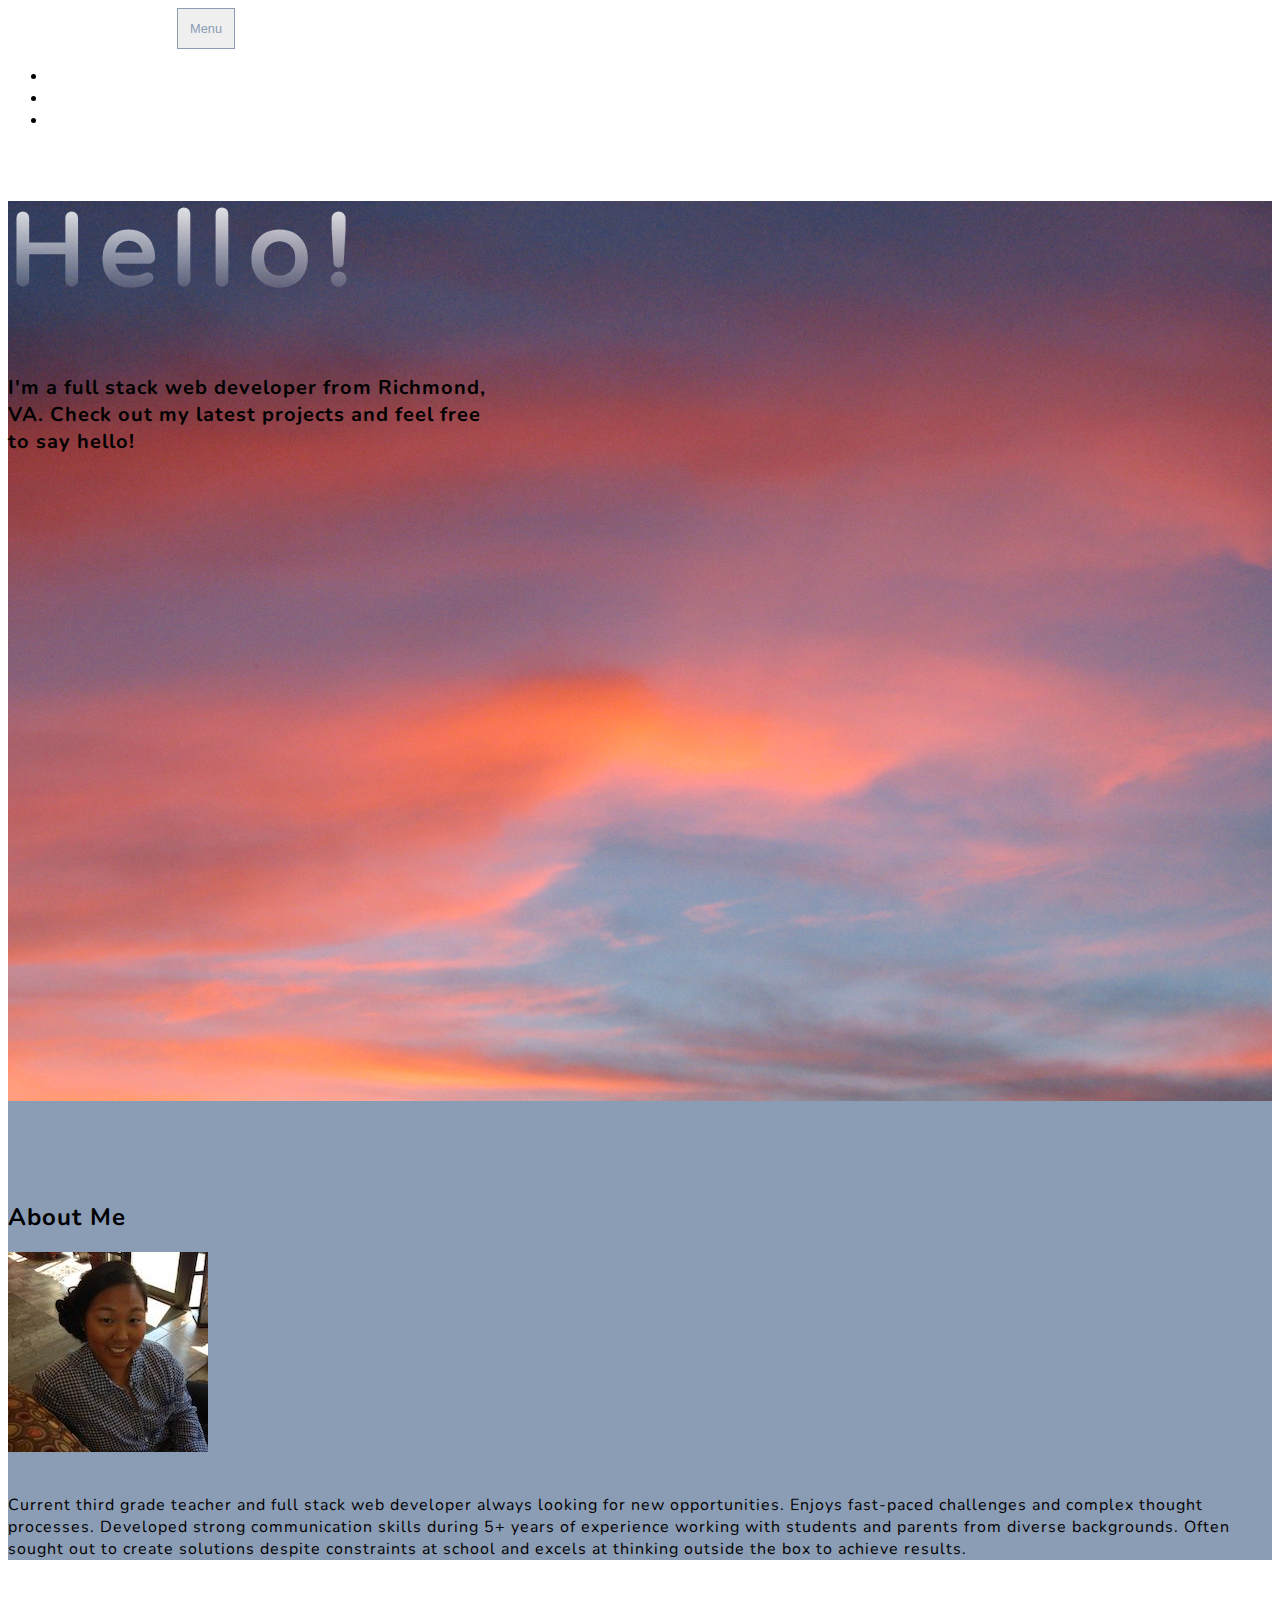
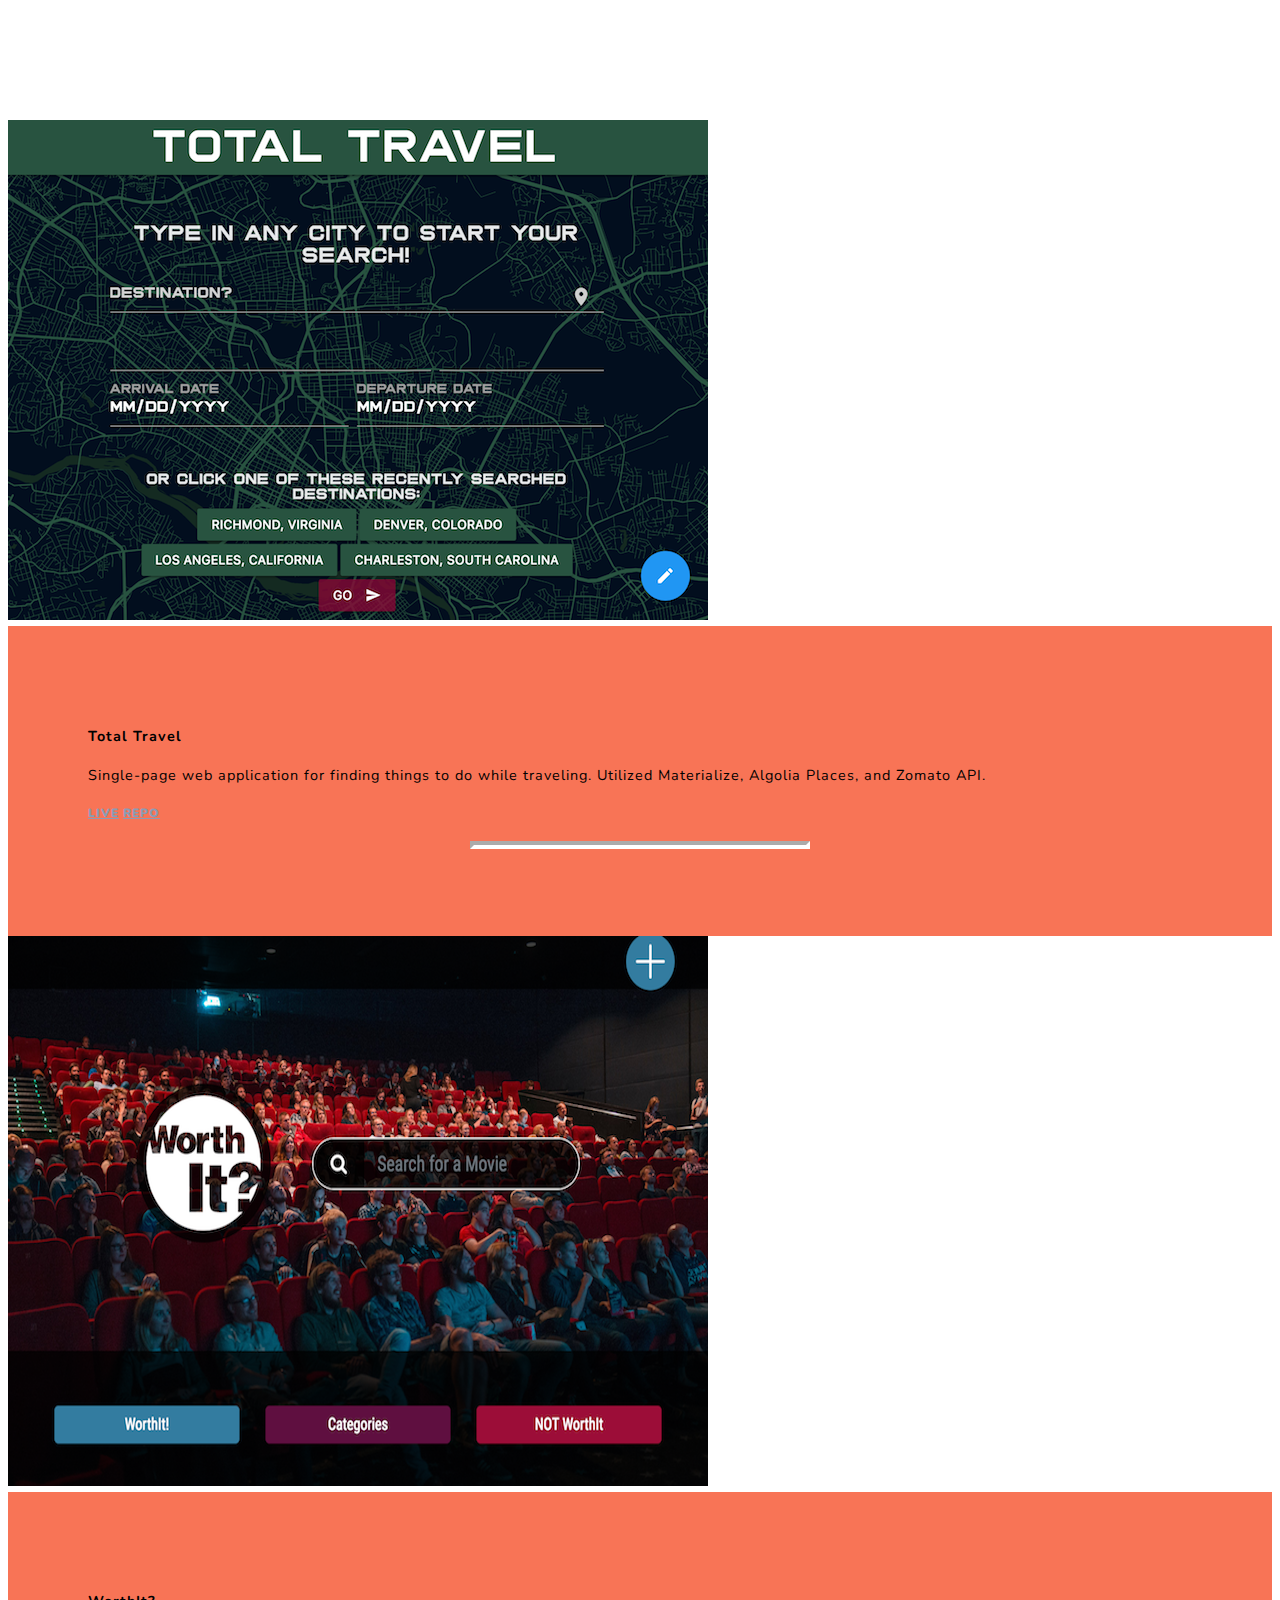
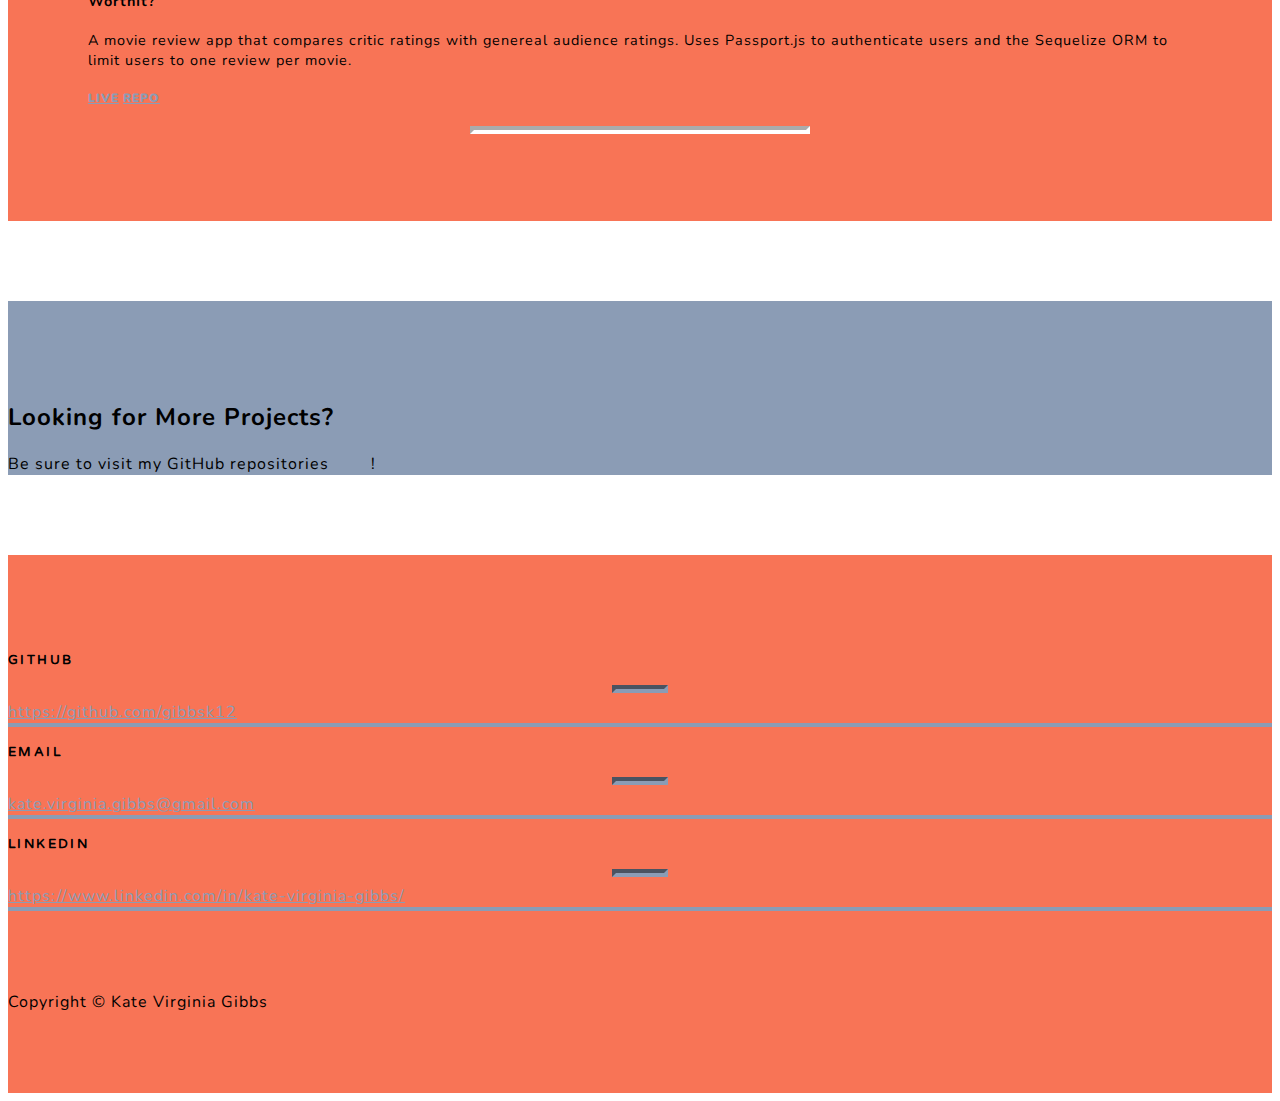
==== index.html @ 797fcebb "finalized version" ====
<!DOCTYPE html>
<html lang="en">

<head>

  <meta charset="utf-8">
  <meta name="viewport" content="width=device-width, initial-scale=1, shrink-to-fit=no">
  <meta name="description" content="">
  <meta name="author" content="">

  <title>Kate Virginia Gibbs</title>
  <link rel="stylesheet" href="https://stackpath.bootstrapcdn.com/bootstrap/4.1.3/css/bootstrap.min.css" integrity="sha384-MCw98/SFnGE8fJT3GXwEOngsV7Zt27NXFoaoApmYm81iuXoPkFOJwJ8ERdknLPMO"
    crossorigin="anonymous">
  <link rel="stylesheet" href="https://use.fontawesome.com/releases/v5.4.1/css/all.css" integrity="sha384-5sAR7xN1Nv6T6+dT2mhtzEpVJvfS3NScPQTrOxhwjIuvcA67KV2R5Jz6kr4abQsz"
    crossorigin="anonymous">
  <link href="https://fonts.googleapis.com/css?family=Varela+Round" rel="stylesheet">
  <link href="https://fonts.googleapis.com/css?family=Nunito:200,200i,300,300i,400,400i,600,600i,700,700i,800,800i,900,900i"
    rel="stylesheet">
  <link href="css/grayscale.css" rel="stylesheet">

</head>

<body id="page-top">

  <!-- Navigation -->
  <nav class="navbar navbar-expand-lg navbar-light fixed-top" id="mainNav">
    <div class="container">
      <a class="navbar-brand js-scroll-trigger" href="#page-top">Kate Virginia Gibbs</a>
      <button class="navbar-toggler navbar-toggler-right" type="button" data-toggle="collapse" data-target="#navbarResponsive"
        aria-controls="navbarResponsive" aria-expanded="false" aria-label="Toggle navigation">
        Menu
        <i class="fas fa-bars"></i>
      </button>
      <div class="collapse navbar-collapse" id="navbarResponsive">
        <ul class="navbar-nav ml-auto">
          <li class="nav-item">
            <a class="nav-link js-scroll-trigger" href="#about">About</a>
          </li>
          <li class="nav-item">
            <a class="nav-link js-scroll-trigger" href="#projects">Projects</a>
          </li>
          <li class="nav-item">
            <a class="nav-link js-scroll-trigger" href="#contact">Contact</a>
          </li>
        </ul>
      </div>
    </div>
  </nav>

  <!-- Header -->
  <header class="masthead">
    <div class="container d-flex h-100 align-items-center">
      <div class="mx-auto text-center">
        <h1 class="mx-auto my-0 text-uppercase">Hello!</h1>
        <h2 class="text-white-50 mx-auto mt-2 mb-5">I'm a full stack web developer from Richmond, VA. Check out my
          latest projects and feel free to say hello!</h2>
      </div>
    </div>
  </header>

  <!-- About Section -->
  <section id="about" class="about-section text-center">
    <div class="container">
      <div class="row">
        <div class="col-lg-8 mx-auto">
          <h2 class="text-white mb-4">About Me</h2>
          <img src="./img/headshot.jpg" class="rounded-circle">
          <p class="text-white-50">Current third grade teacher and full stack web developer always looking for new
            opportunities. Enjoys fast-paced challenges and complex thought processes. Developed strong communication
            skills during 5+ years of experience working with students and parents from diverse backgrounds. Often
            sought out to create solutions despite constraints at school and excels at thinking outside the box to
            achieve results.</p>
        </div>
      </div>
    </div>
  </section>

  <!-- Projects Section -->
  <section id="projects" class="projects-section bg-light">
    <div class="container">

      <!-- Project One Row -->
      <div class="row justify-content-center no-gutters mb-5 mb-lg-0">
        <div class="col-lg-6">
          <img class="img-fluid mb-3 mb-lg-0" src="./img/projects/totalTravelShot.png" alt="Total Travel Screenshot">
        </div>
        <div class="col-lg-6">
          <div class="bg-black text-center h-100 project">
            <div class="d-flex h-100">
              <div class="project-text w-100 my-auto text-center text-lg-left">
                <h4 class="text-white">Total Travel</h4>
                <p class="mb-0 text-white-50">Single-page web application for finding things to do while traveling.
                  Utilized Materialize, Algolia Places, and Zomato API.</p>
                <h5><strong> <a href="https://lcondon.github.io/project1/">LIVE</a>
                    <a href="https://github.com/lcondon/project1">REPO</a></strong></h5>
                <hr class="d-none d-lg-block mb-0 ml-0">
              </div>
            </div>
          </div>
        </div>
      </div>

      <!-- Project Two Row -->
      <div class="row justify-content-center no-gutters">
        <div class="col-lg-6">
          <img class="img-fluid mb-3 mb-lg-0" src="./img/projects/worthitshot.png" alt="WorthIt Screenshot">
        </div>
        <div class="col-lg-6 order-lg-first">
          <div class="bg-black text-center h-100 project">
            <div class="d-flex h-100">
              <div class="project-text w-100 my-auto text-center text-lg-right">
                <h4 class="text-white">WorthIt?</h4>
                <p class="mb-0 text-white-50">A movie review app that compares critic ratings with genereal audience
                  ratings. Uses Passport.js to authenticate users and the Sequelize ORM to limit users to one review
                  per movie. </p>
                <h5><strong> <a href="https://radiant-anchorage-14785.herokuapp.com/">LIVE</a>
                    <a href="https://github.com/lcondon/worthit">REPO</a></strong></h5>
                <hr class="d-none d-lg-block mb-0 mr-0">
              </div>
            </div>
          </div>
        </div>
      </div>
    </div>
  </section>

  <section class="about-section text-center">
    <div class="container">
      <div class="row">
        <div class="col-lg-8 mx-auto">
          <h2 class="text-white mb-4">Looking for More Projects?</h2>
          <p class="text-white-50">Be sure to visit my GitHub repositories <a href= "https://github.com/gibbsk12">here</a>!</p>
        </div>
      </div>
    </div>
  </section>

  <!-- Contact Section -->
  <section id="contact" class="contact-section bg-black">
    <div class="container">

      <div class="row">

        <div class="col-md-4 mb-3 mb-md-0">
          <div class="card py-4 h-100">
            <div class="card-body text-center">
              <i class="fab fa-github text-primary mb-2"></i>
              <h4 class="text-uppercase m-0">Github</h4>
              <hr class="my-4">
              <div class="small text-black-50">
                <a href="https://github.com/gibbsk12">
                  https://github.com/gibbsk12
                </a>
              </div>
            </div>
          </div>
        </div>

        <div class="col-md-4 mb-3 mb-md-0">
          <div class="card py-4 h-100">
            <div class="card-body text-center">
              <i class="fas fa-envelope text-primary mb-2"></i>
              <h4 class="text-uppercase m-0">Email</h4>
              <hr class="my-4">
              <div class="small text-black-50">
                <a href="mailto:kate.virginia.gibbs@gmail.com">
                  kate.virginia.gibbs@gmail.com
                </a>
              </div>
            </div>
          </div>
        </div>

        <div class="col-md-4 mb-3 mb-md-0">
          <div class="card py-4 h-100">
            <div class="card-body text-center">
              <i class="fab fa-linkedin text-primary mb-2"></i>
              <h4 class="text-uppercase m-0">LinkedIn</h4>
              <hr class="my-4">
              <div class="small text-black-50">
                <a href="https://www.linkedin.com/in/kate-virginia-gibbs/">
                  https://www.linkedin.com/in/kate-virginia-gibbs/
                </a>
              </div>
            </div>
          </div>
        </div>
      </div>
    </div>
  </section>

  <!-- Footer -->
  <footer class="bg-black small text-center text-white-50">
    <div class="container">
      Copyright &copy; Kate Virginia Gibbs
    </div>
  </footer>

  <!-- Bootstrap core JavaScript -->
  <script src="vendor/jquery/jquery.min.js"></script>
  <script src="vendor/bootstrap/js/bootstrap.bundle.min.js"></script>

  <!-- Plugin JavaScript -->
  <script src="vendor/jquery-easing/jquery.easing.min.js"></script>

  <!-- Custom scripts for this template -->
  <script src="js/grayscale.min.js"></script>

</body>

</html>
---- css/grayscale.css ----
/*!
 * Start Bootstrap - Grayscale v5.0.2 (https://startbootstrap.com/template-overviews/grayscale)
 * Copyright 2013-2018 Start Bootstrap
 * Licensed under MIT (https://github.com/BlackrockDigital/startbootstrap-grayscale/blob/master/LICENSE)
 */

#mainNav {
  min-height: 56px;
  background-color: #fff;
}

#mainNav .navbar-toggler {
  font-size: 80%;
  padding: 0.75rem;
  color: #8b9cb5;
  border: 1px solid #8b9cb5;
}

#mainNav .navbar-toggler:focus {
  outline: none;
}

#mainNav .navbar-brand {
  color: #161616;
  font-weight: 700;
  padding: .9rem 0;
}

#mainNav .navbar-nav .nav-item:hover {
  color: fade(white, 80%);
  outline: none;
  background-color: transparent;
}

#mainNav .navbar-nav .nav-item:active, #mainNav .navbar-nav .nav-item:focus {
  outline: none;
  background-color: transparent;
}

@media (min-width: 992px) {
  #mainNav {
    padding-top: 0;
    padding-bottom: 0;
    border-bottom: none;
    background-color: transparent;
    -webkit-transition: background-color 0.3s ease-in-out;
    transition: background-color 0.3s ease-in-out;
  }
  #mainNav .navbar-brand {
    padding: .5rem 0;
    color: rgba(255, 255, 255, 0.5);
  }
  #mainNav .nav-link {
    -webkit-transition: none;
    transition: none;
    padding: 2rem 1.5rem;
    color: rgba(255, 255, 255, 0.5);
  }
  #mainNav .nav-link:hover {
    color: rgba(255, 255, 255, 0.75);
  }
  #mainNav .nav-link:active {
    color: white;
  }
  #mainNav.navbar-shrink {
    background-color: #fff;
  }
  #mainNav.navbar-shrink .navbar-brand {
    color: #161616;
  }
  #mainNav.navbar-shrink .nav-link {
    color: #161616;
    padding: 1.5rem 1.5rem 1.25rem;
    border-bottom: 0.25rem solid transparent;
  }
  #mainNav.navbar-shrink .nav-link:hover {
    color: #8b9cb5;
  }
  #mainNav.navbar-shrink .nav-link:active {
    color: #8b9cb5;
  }
  #mainNav.navbar-shrink .nav-link.active {
    color: #8b9cb5;
    outline: none;
    border-bottom: 0.25rem solid #8b9cb5;
  }
}

.masthead {
  position: relative;
  width: 100%;
  height: auto;
  min-height: 35rem;
  padding: 15rem 0;
  background: url("../img/sunset_background.JPG");
  background-position: center;
  background-repeat: no-repeat;
  background-attachment: scroll;
  background-size: cover;
}

.masthead h1 {
  font-family: 'Varela Round';
  font-size: 2.5rem;
  line-height: 2.5rem;
  letter-spacing: 0.8rem;
  background: -webkit-linear-gradient(rgba(255, 255, 255, 0.9), rgba(255, 255, 255, 0));
  -webkit-text-fill-color: transparent;
  -webkit-background-clip: text;
}

.masthead h2 {
  max-width: 20rem;
  font-size: 1rem;
}

@media (min-width: 768px) {
  .masthead h1 {
    font-size: 4rem;
    line-height: 4rem;
  }
}

@media (min-width: 992px) {
  .masthead {
    height: 100vh;
    padding: 0;
  }
  .masthead h1 {
    font-size: 6.5rem;
    line-height: 6.5rem;
    letter-spacing: 0.8rem;
  }
  .masthead h2 {
    max-width: 30rem;
    font-size: 1.25rem;
  }
}

.btn {
  -webkit-box-shadow: 0 0.1875rem 0.1875rem 0 rgba(0, 0, 0, 0.1) !important;
  box-shadow: 0 0.1875rem 0.1875rem 0 rgba(0, 0, 0, 0.1) !important;
  padding: 1.25rem 2rem;
  font-family: 'Varela Round';
  font-size: 80%;
  text-transform: uppercase;
  letter-spacing: .15rem;
  border: 0;
}

.btn-primary {
  background-color: #64a19d;
}

.btn-primary:hover {
  background-color: #8b9cb5;
}

.btn-primary:focus {
  background-color: #4f837f;
  color: white;
}

.rounded-circle {
  margin-bottom: 20px;
}

.btn-primary:active {
  background-color: #467370 !important;
}

.about-section {
  padding-top: 5rem;
  background: #8b9cb5;
}

.about-section p {
  margin-bottom: 5rem;
}

.projects-section {
  padding: 5rem 0;
}

.projects-section .featured-text {
  padding: 2rem;
}

@media (min-width: 992px) {
  .projects-section .featured-text {
    padding: 0 0 0 2rem;
    border-left: 0.5rem solid #64a19d;
  }
}

.projects-section .project-text {
  padding: 3rem;
  font-size: 90%;
}

@media (min-width: 992px) {
  .projects-section .project-text {
    padding: 5rem;
  }
  .projects-section .project-text hr {
    border-color: white;
    border-width: .25rem;
    width: 30%;
  }
}

.contact-section {
  padding: 5rem 0 0;
}

.contact-section .card {
  border: 0;
  border-bottom: 0.25rem solid #8b9cb5;
}

.contact-section .card h4 {
  font-size: 0.8rem;
  font-family: 'Varela Round';
  text-transform: uppercase;
  letter-spacing: 0.15rem;
}

.contact-section .card hr {
  border-color: #8b9cb5;
  border-width: 0.25rem;
  width: 3rem;
}

.contact-section .social {
  margin-top: 5rem;
}

.contact-section .social a {
  text-align: center;
  height: 3rem;
  width: 3rem;
  background: rgba(255, 255, 255, 0.1);
  border-radius: 100%;
  line-height: 3rem;
  color: rgba(255, 255, 255, 0.3);
}

.contact-section .social a:hover {
  color: rgba(255, 255, 255, 0.5);
}

.contact-section .social a:active {
  color: #fff;
}

body {
  font-family: 'Nunito';
  letter-spacing: 0.0625em;
}

a {
  color: #8b9cb5;
}

a:focus, a:hover {
  text-decoration: none;
  color: #8b9cb5;
}

.bg-black {
  background-color: #f87456 !important;
}

.bg-primary {
  background-color: #8b9cb5 !important;
}

.text-primary {
  color: #8b9cb5!important;
}

footer {
  padding: 5rem 0;
}
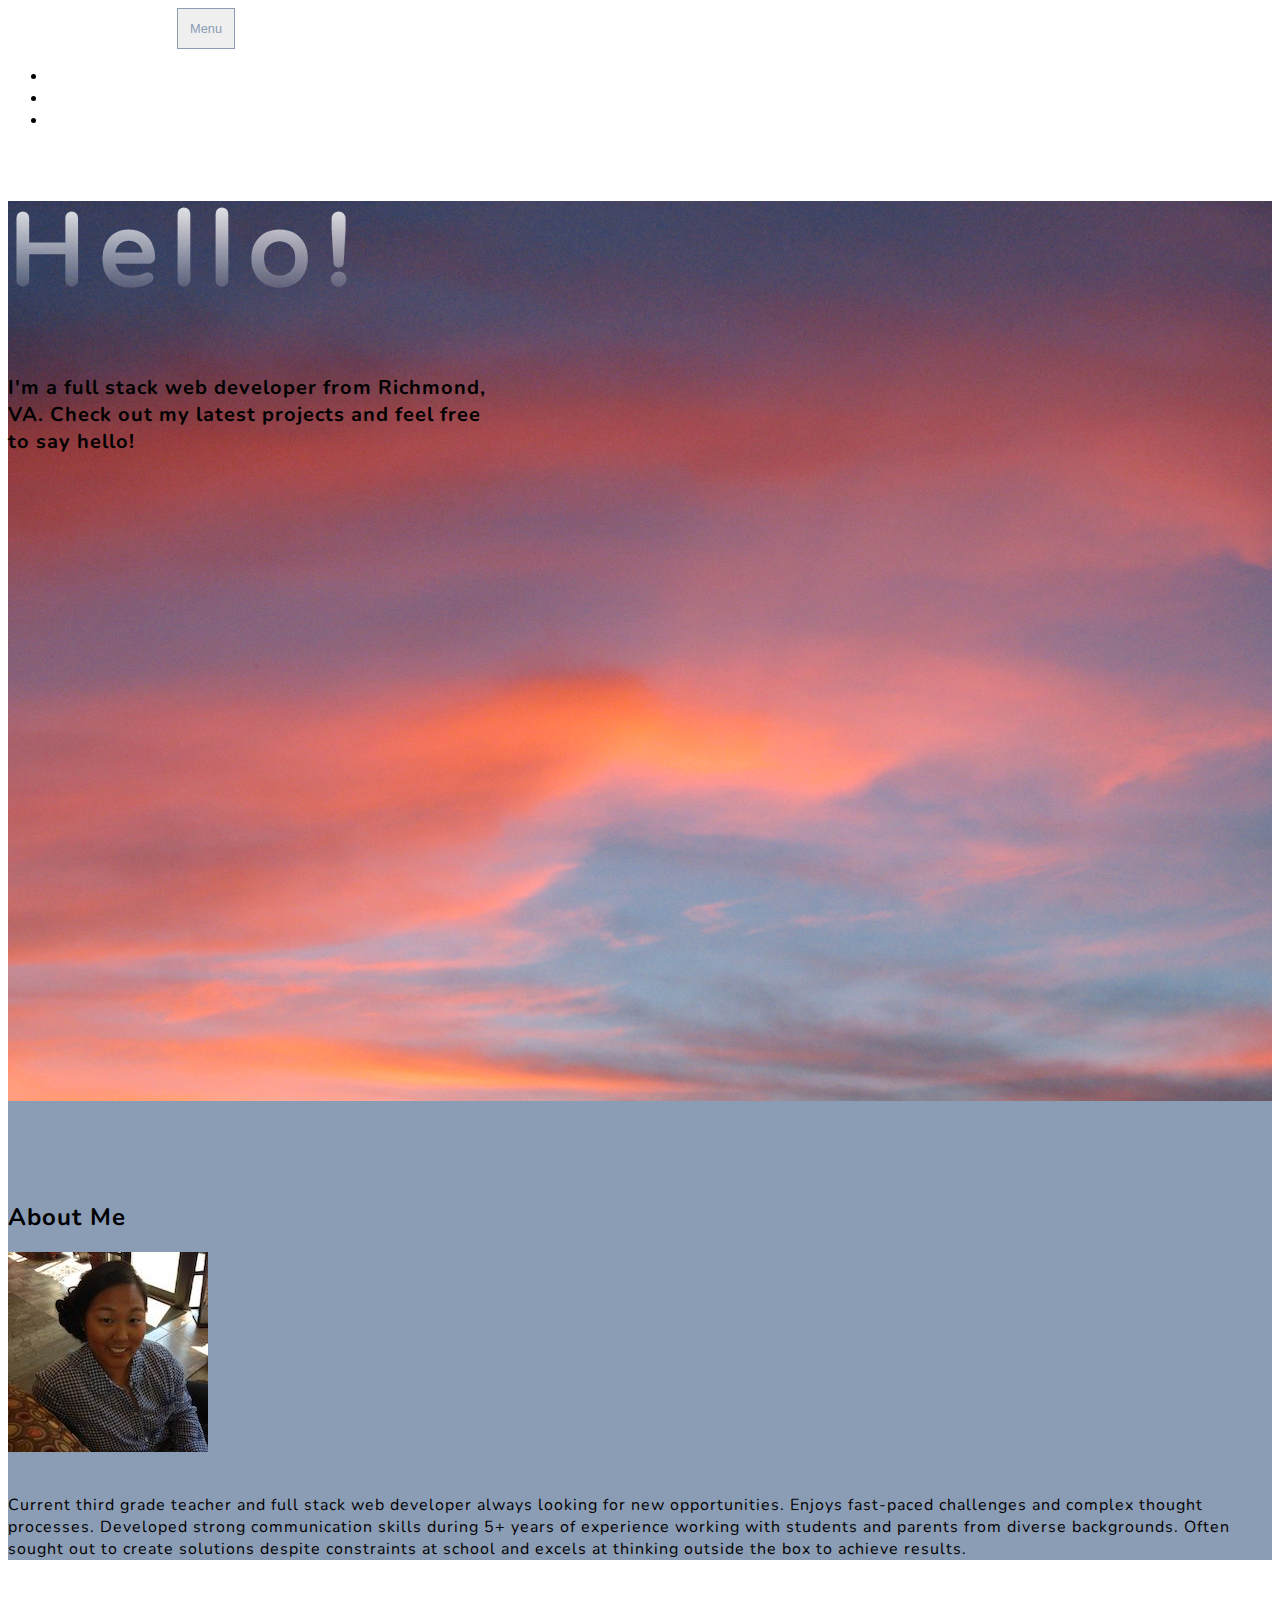
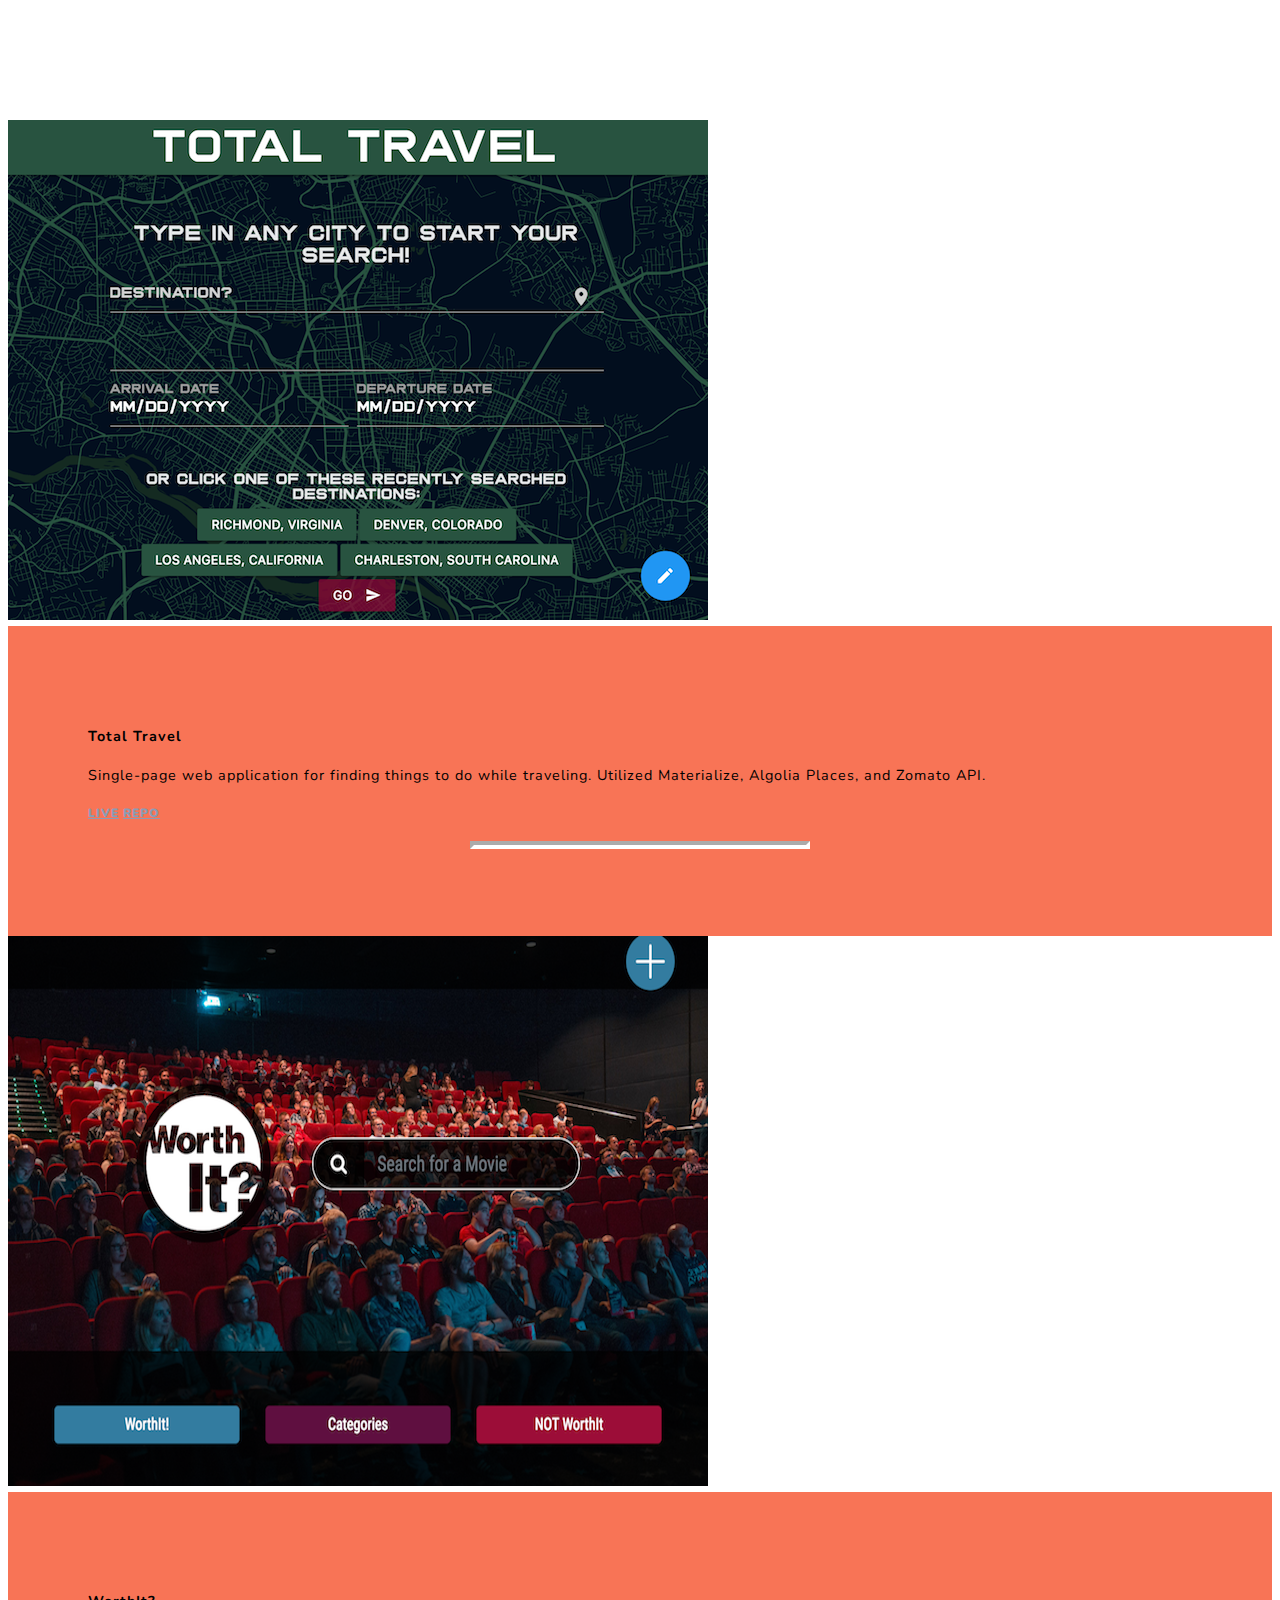
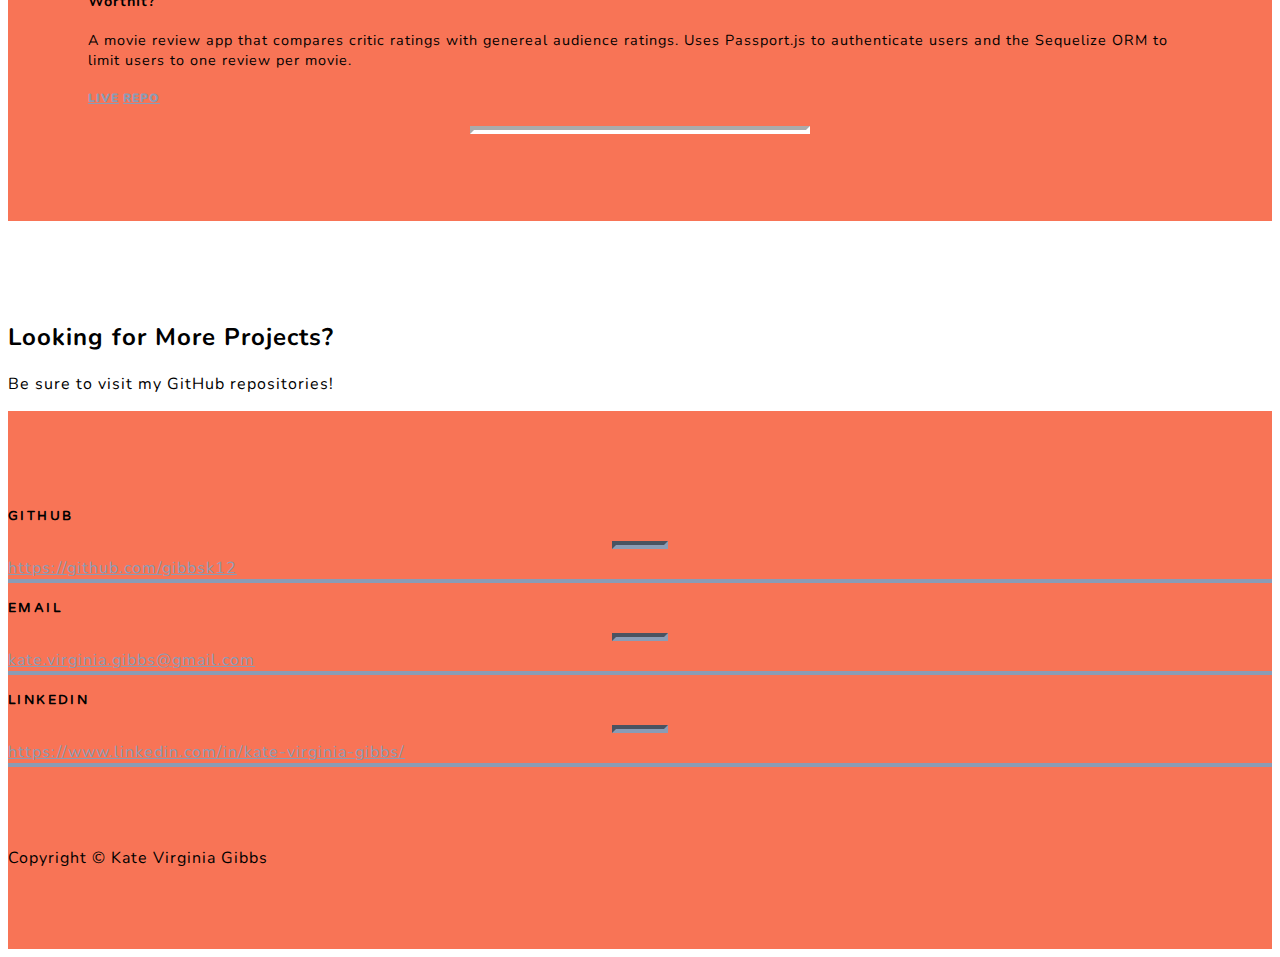
==== commit b3af1c8d: "final polish" ====
--- a/index.html
+++ b/index.html
@@ -124,12 +124,12 @@
     </div>
   </section>
 
-  <section class="about-section text-center">
+  <section class="repo-section text-center">
     <div class="container">
       <div class="row">
         <div class="col-lg-8 mx-auto">
           <h2 class="text-white mb-4">Looking for More Projects?</h2>
-          <p class="text-white-50">Be sure to visit my GitHub repositories <a href= "https://github.com/gibbsk12">here</a>!</p>
+          <p class="text-white-50">Be sure to visit my GitHub repositories! </p>
         </div>
       </div>
     </div>
--- a/css/grayscale.css
+++ b/css/grayscale.css
@@ -245,6 +245,10 @@
   color: rgba(255, 255, 255, 0.3);
 }
 
+.repo-section a{
+  color: #fff !important
+}
+
 .contact-section .social a:hover {
   color: rgba(255, 255, 255, 0.5);
 }
@@ -282,3 +286,4 @@
 footer {
   padding: 5rem 0;
 }
+
